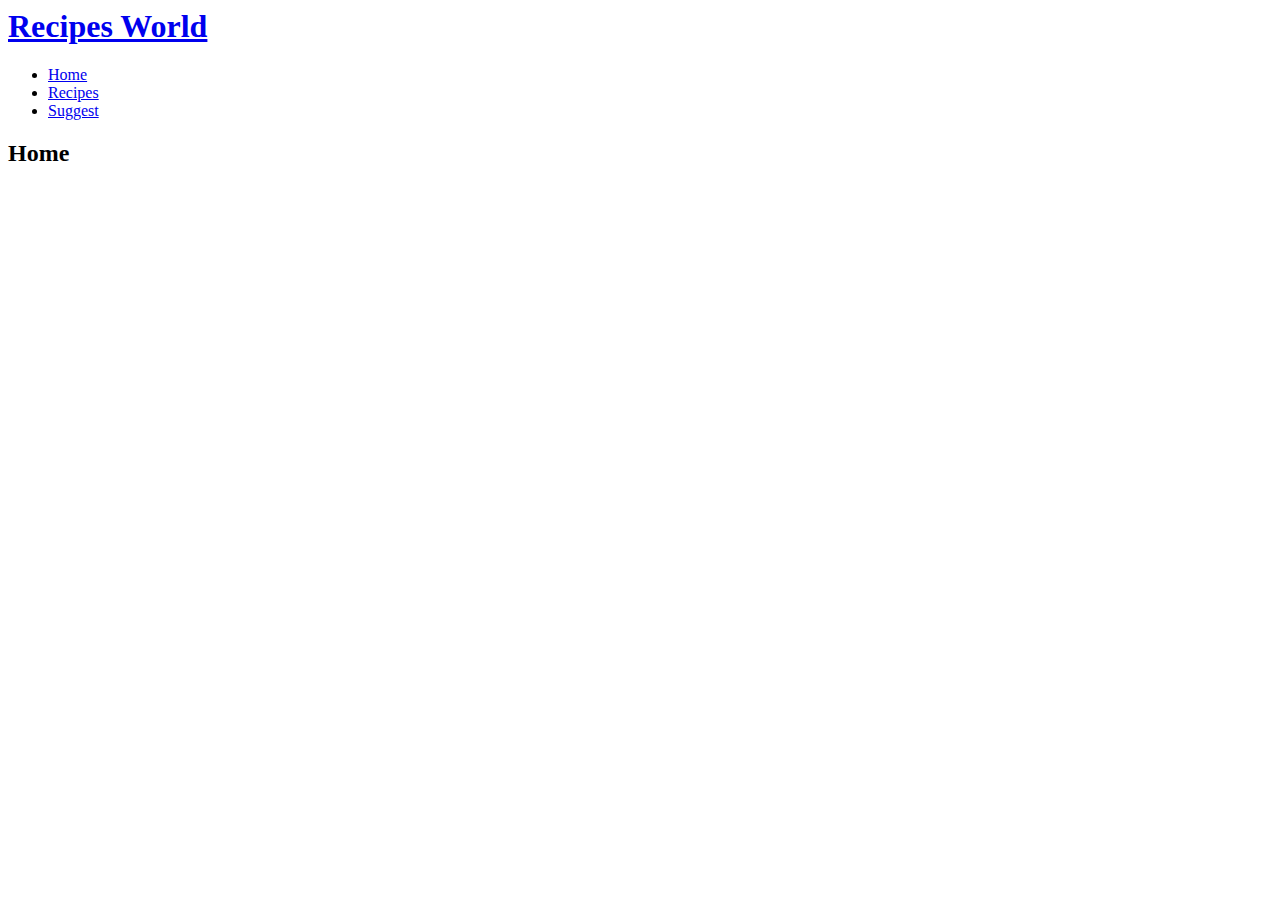
==== home.html @ 58e365eb "Initial commit" ====
<html>
    <head>
        <title>Home</title>
    </head>
    <body>
        <h1><a href="index.html"> Recipes World</a></h1>
        <ul>
            <li><a href="home.html">Home</a></li>
            <li><a href="recipes.html">Recipes</a></li>
            <li><a href="suggest.html">Suggest</a></li>
        </ul>
        <h2>Home</h2>
    </body>
</html>
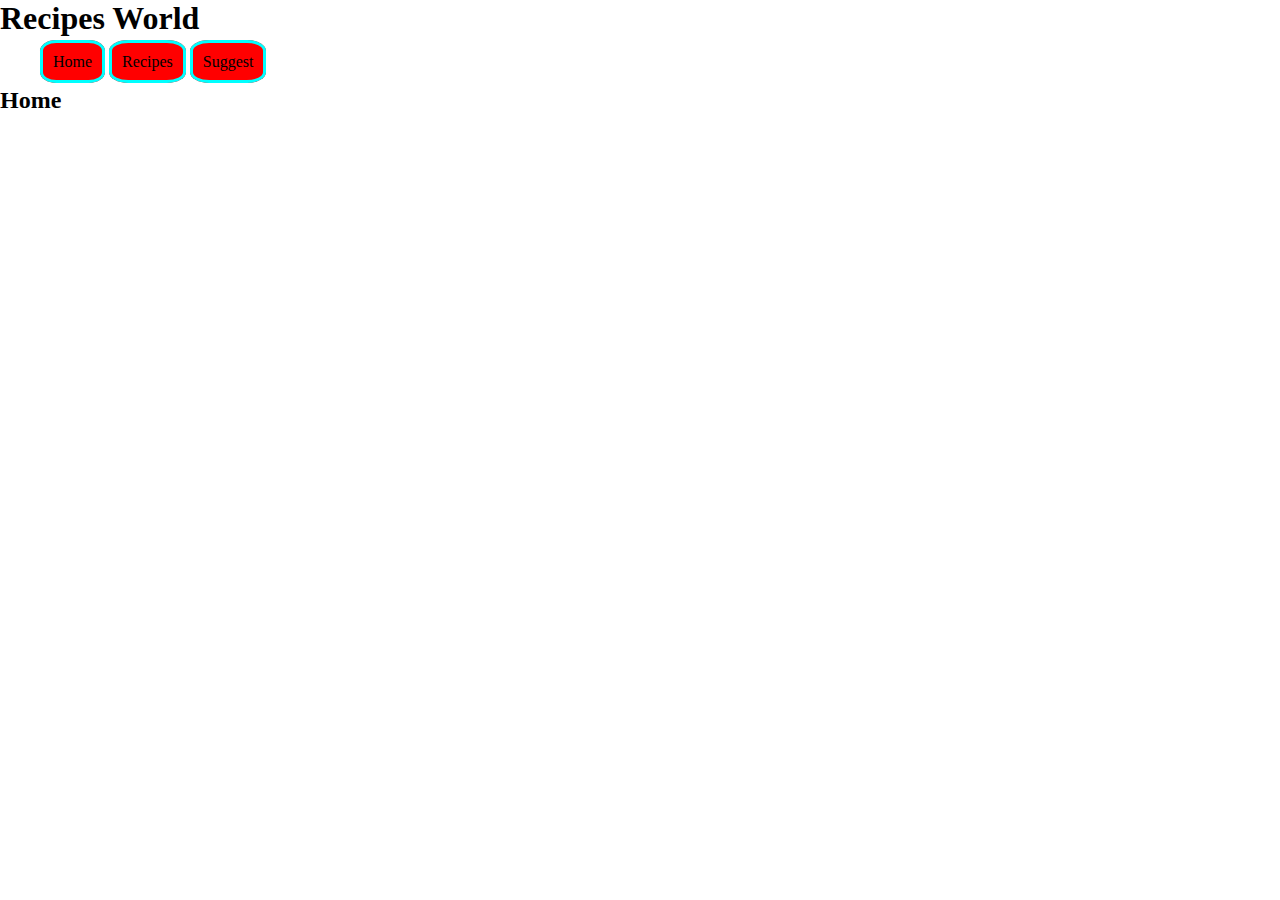
==== commit c48ba04e: "first commit" ====
--- a/home.html
+++ b/home.html
@@ -1,10 +1,11 @@
 <html>
     <head>
         <title>Home</title>
+        <link rel="stylesheet" href="style.css">
     </head>
     <body>
         <h1><a href="index.html"> Recipes World</a></h1>
-        <ul>
+        <ul class="nav">
             <li><a href="home.html">Home</a></li>
             <li><a href="recipes.html">Recipes</a></li>
             <li><a href="suggest.html">Suggest</a></li>
--- a/style.css
+++ b/style.css
@@ -0,0 +1,27 @@
+html, body, h1, h2, h3, p, ol, li, a{
+    padding: 0px;
+    margin: 0px;
+    border: 0px;
+}
+
+
+
+.nav li, a{
+    display: inline;
+    text-decoration: none;
+    color: black;
+}
+
+.nav a:hover {
+    color: blue;
+    text-decoration: underline;
+    background-color: blueviolet;
+}
+
+.nav li{
+    background-color: red;
+    padding: 10px;
+    border-radius: 25%;
+    border: solid ;
+    border-color: aqua;
+}
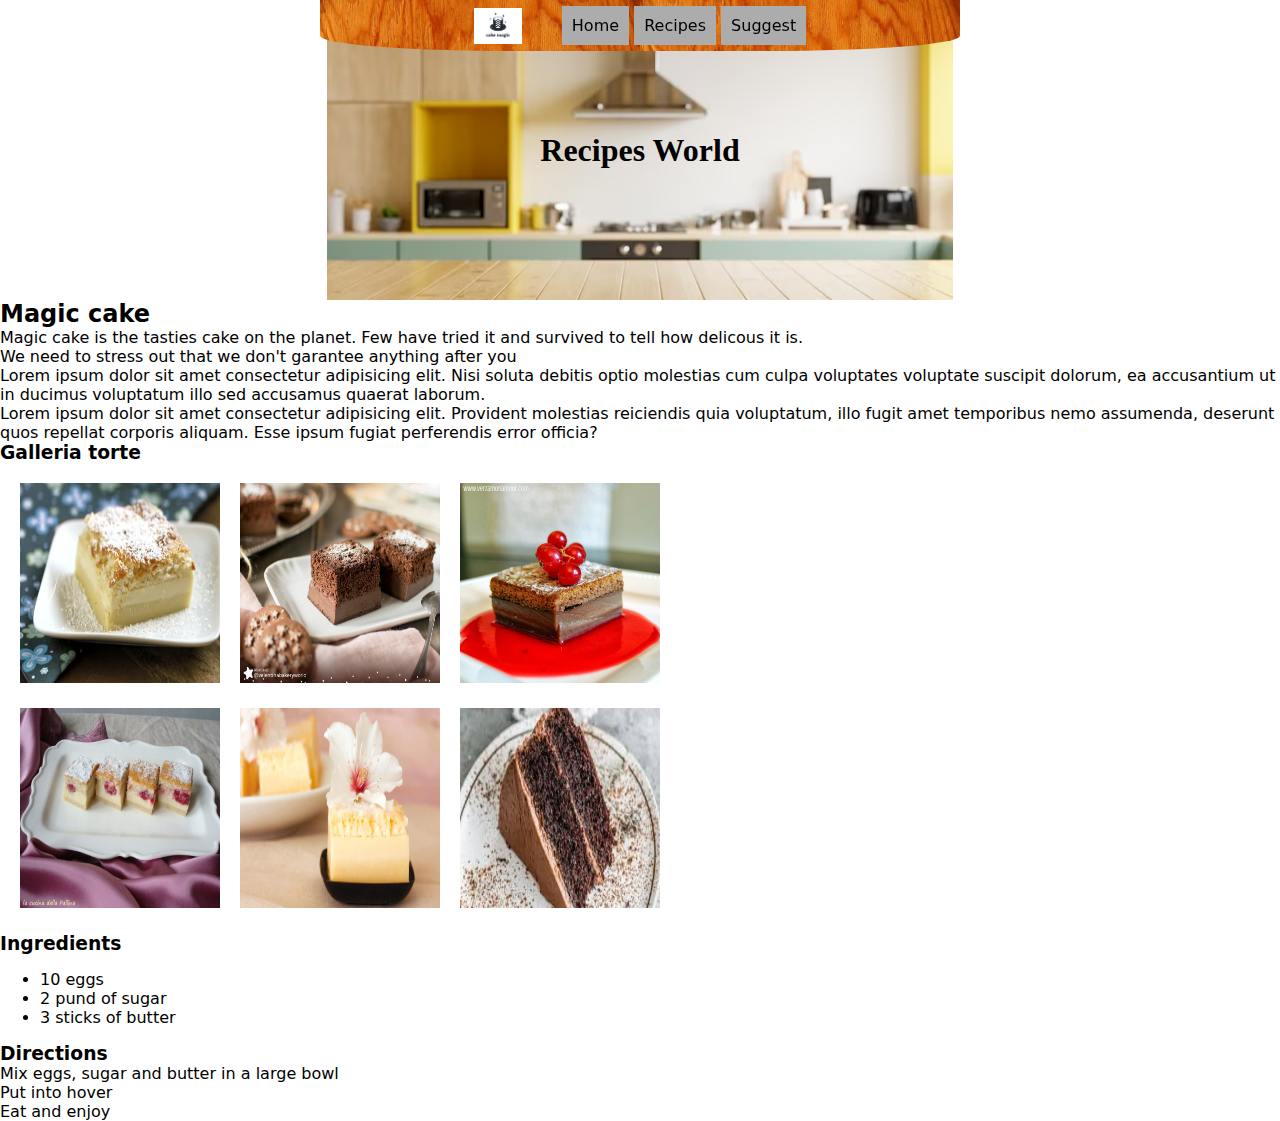
==== commit a8c640d9: "Add form in suggest.html" ====
--- a/home.html
+++ b/home.html
@@ -1,15 +1,66 @@
 <html>
     <head>
-        <title>Home</title>
+        <title>Magic cake</title>
         <link rel="stylesheet" href="style.css">
     </head>
     <body>
-        <h1><a href="index.html"> Recipes World</a></h1>
-        <ul class="nav">
-            <li><a href="home.html">Home</a></li>
-            <li><a href="recipes.html">Recipes</a></li>
-            <li><a href="suggest.html">Suggest</a></li>
+        <div class="top-menu">
+            <div class="menu">
+                <img style="width: 7.5%;" src="img/logo.png" alt="">
+                <ul class="nav">
+                    <a href="home.html"><li>Home</li> </a>
+                    <a href="recipes.html"><li>Recipes</li> </a>
+                    <a href="suggest.html"><li>Suggest</li> </a>
+                </ul>
+            </div>
+        </div>
+        
+        <div class="title">
+            <h1>Recipes World</h1>
+        </div>
+
+        
+        <h2>Magic cake</h2>
+        <p>
+            Magic cake is the tasties cake on the planet.
+            Few have tried it and survived to tell how delicous it is.
+        </p>
+        <p>
+            We need to stress out that we don't garantee anything after you
+        </p>  
+
+        <p>
+            Lorem ipsum dolor sit amet consectetur adipisicing elit. Nisi soluta debitis optio molestias cum culpa voluptates voluptate suscipit dolorum, ea accusantium ut in ducimus voluptatum illo sed accusamus quaerat laborum.
+        </p>
+
+        <p>
+            Lorem ipsum dolor sit amet consectetur adipisicing elit. Provident molestias reiciendis quia voluptatum, illo fugit amet temporibus nemo assumenda, deserunt quos repellat corporis aliquam. Esse ipsum fugiat perferendis error officia?
+        </p>
+
+        <h3>Galleria torte</h3>
+        <div class="gallery">
+            <img class="carta" src="img/cake1.jpg" alt="">
+            <img class="carta" src="img/cake2.jpg" alt="">
+            <img class="carta" src="img/cake3.jpg" alt="">
+            <img class="carta" src="img/cake4.jpg" alt="">
+            <img class="carta" src="img/cake5.jpg" alt="">
+            <img class="carta" src="img/cake6.jpg" alt="">
+        </div>
+        
+        
+
+
+        <h3>Ingredients</h3>
+        <ul>
+            <li>10 eggs</li>
+            <li>2 pund of sugar</li>
+            <li>3 sticks of butter</li>
         </ul>
-        <h2>Home</h2>
+        <h3>Directions</h3>
+        <ol>
+            <li>Mix eggs, sugar and butter in a large bowl</li>
+            <li>Put into hover</li>
+            <li>Eat and enjoy</li>
+        </ol>
     </body>
 </html>--- a/style.css
+++ b/style.css
@@ -2,8 +2,44 @@
     padding: 0px;
     margin: 0px;
     border: 0px;
+    font-family:    system-ui, -apple-system, BlinkMacSystemFont, 'Segoe UI', Roboto, Oxygen, Ubuntu, Cantarell, 'Open Sans', 'Helvetica Neue', sans-serif;
+    scroll-behavior: smooth;
 }
 
+
+.top-menu{
+    display: flex;
+    position:fixed;
+    width: 100%;
+    justify-content: center;
+}
+
+.menu{
+    display: flex;
+    align-items: center;
+    justify-content: center;
+    background-color: #dddddd;
+    width: 50%;
+    border-bottom-left-radius: 30%;
+    border-bottom-right-radius: 30%;
+    background-image: url(img/texture.jpg);
+    background-size: 50%;
+}
+
+.title{
+    background-image: url(img/SfondoCucina.jpg);
+    background-repeat: no-repeat;
+    background-position: center;
+    height: 300px;
+    display: flex;
+    align-items: center;
+    justify-content: center;
+
+}
+
+.title h1{
+    font-family: fantasy;
+}
 
 
 .nav li, a{
@@ -12,16 +48,50 @@
     color: black;
 }
 
-.nav a:hover {
-    color: blue;
-    text-decoration: underline;
-    background-color: blueviolet;
+.nav li:hover {
+    border-top-right-radius: 50%;
 }
 
 .nav li{
-    background-color: red;
+    background-color: #acacac;
     padding: 10px;
-    border-radius: 25%;
-    border: solid ;
-    border-color: aqua;
 }
+
+
+.gallery {
+    display: flex;
+    flex-wrap: wrap;
+    width: 750px;
+    height: 450px;
+    padding: 10px;
+    /* background-color: red; */
+}
+
+.carta{
+    width: 200px;
+    height: 200px;
+    margin: 10px;
+}
+
+.carta:hover{
+    animation: carte 0.5s;
+    animation-fill-mode: both;
+}
+
+
+@keyframes carte {
+    from{width: 200px; height: 200px; margin: 10px;}
+    to{width: 230px; height: 230px; margin: -5px;}
+}
+
+
+.form{
+    background-color: rgb(161, 159, 159);
+    width: 300px;
+    height: 200px;
+    display: flex;
+    align-items: center;
+    justify-content: center;
+    flex-direction: column;
+    margin: 20px;
+}
